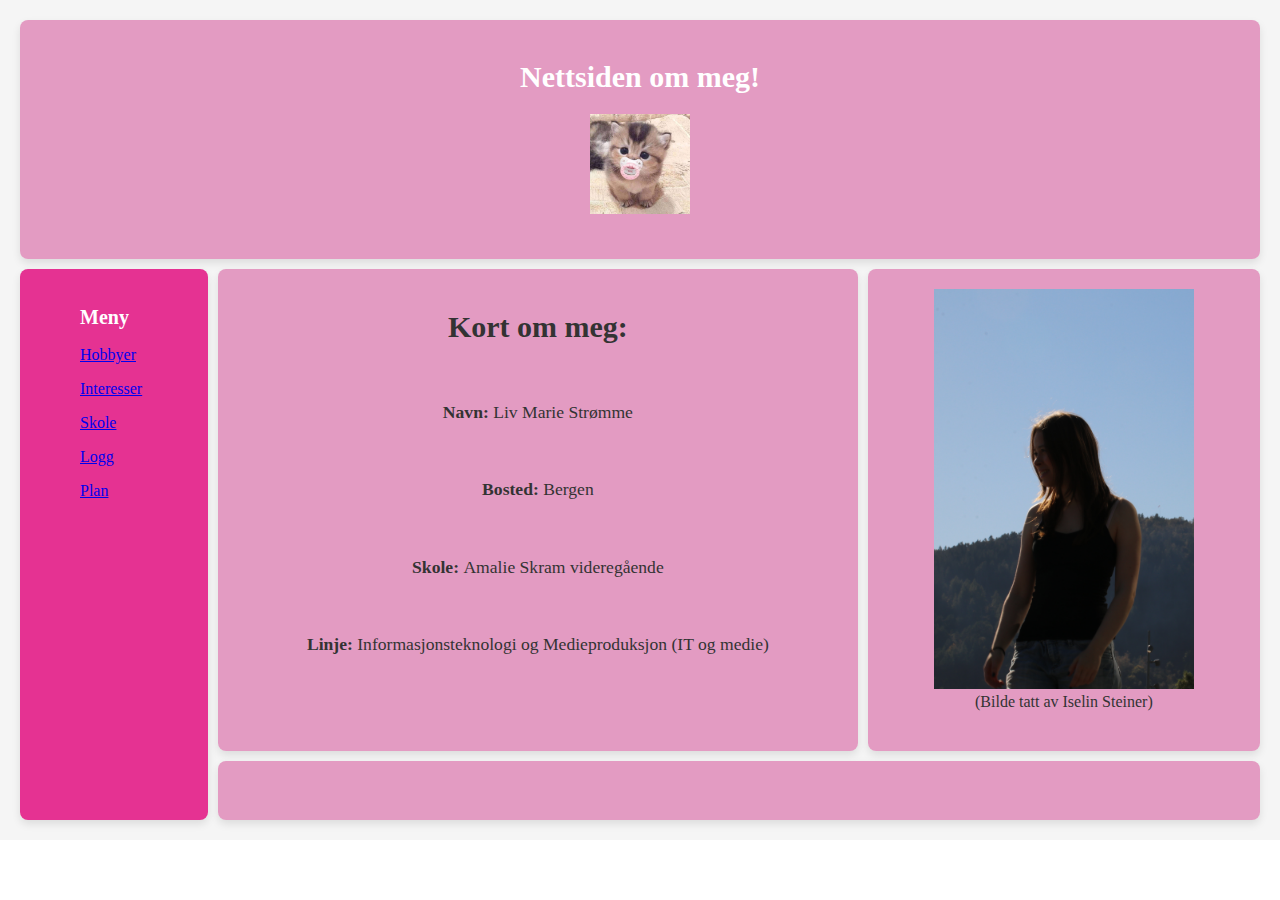
==== index.html @ 41779510 "PLAN" ====
<!doctype html>
<html lang="no">

<head>
  <title> Min nettside </title>
  <!-- utf-8 gjør at vi kan bruke æ, ø og å -->
  <meta charset="utf-8">

  <link rel="stylesheet" href="CSS/stilark.css">



  <meta name="viewport" content="width=device-width, initial-scale=1.0">

</head>

<body>

  <div class="grid-container">

    <div class="item1">
      <h1> Nettsiden om meg! </h1>
      <img src="Bilder1/cat(me).jpg" alt="super silly kitten:3" height="100px" width="100px"> 
    </div>

    <div class="item2">

      <table>
        <ul>
          <ud>
            <h2>Meny</h2>
          </ud>
        </ul>
        <ul>
          <ud>
            <a href="HTML/Hobbyer.html" target="_blank">Hobbyer</a>
          </ud>
        </ul>
        <ul>
          <ud>
            <a href="HTML/Interesser.html" target="_blank">Interesser</a>
          </ud>
        </ul>
        <ul>
          <ud>
            <a href="HTML/Skole.html" target="_blank">Skole</a>
          </ud>
        </ul>
        <ul>
          <ud>
            <a href="HTML/Logg.html" target="_blank">Logg</a>
         </ul>
          </ud>
    </div>
    <ul>
      <ud>
        <a href="HTML/Plan.html" target="_blank">Plan</a>
     </ul> 
      </ud>
  </table>
</div>



    <div class="item3">
      <h1> Kort om meg: </h1>
      <br>
      <p> <strong> Navn: </strong> Liv Marie Strømme</p>
      <br>
      <p> <strong> Bosted: </strong> Bergen </p>
      <br>
      <p> <strong> Skole: </strong> Amalie Skram videregående </p>
      <br>
      <p> <strong> Linje: </strong> Informasjonsteknologi og Medieproduksjon (IT og medie) </p>
    </div>

    <div class="item4"> 
      <img src="Bilder1/IMG_93461.jpg" height="400px" width="auto">
      <br> (Bilde tatt av Iselin Steiner)
    </div>

    <div class="item5"></div>

  </div>



</body>

</html>
---- CSS/stilark.css ----
body {
    margin: 0;
  }
  
  .grid-container {
    display: grid;
    grid-template-areas:
      'header header header header header header'
      'menu main main main right right'
      'menu footer footer footer footer footer';
    gap: 10px; /* Increased gap */
    background-color: #f5f5f5;
    padding: 20px; /* Increased padding */
    height: 800px;
  }
  
  .item1, .item2, .item3, .item4, .item5 {
    padding: 20px;
    border-radius: 8px; /* Rounded corners */
    box-shadow: 0 4px 8px rgba(0, 0, 0, 0.1); /* Soft shadow */
  }
  
  .item1 {
    grid-area: header;
    background-color: #ce2a8270; /* Distinct color for header */
    color: #ffffff; /* White text for contrast */
    font-size: 1.5em; /* Larger font size */
    text-align: center;
  }
  
  .item2 {
    grid-area: menu;
    background-color: #e53292; /* Distinct menu color */
    color: #ffffff;
    text-align: left;
  }
  
  .item3 {
    grid-area: main;
    background-color: #ce2a8270;
    color: #333; /* Darker text for readability */
    font-size: 1.1em;
    text-align: center;
  }
  
  .item4 {
    grid-area: right;
    background-color: #ce2a8270;
    color: #333;
    text-align: center;
  }
  
  .item5 {
    grid-area: footer;
    background-color: #ce2a8270;
    color: #ffffff;
    text-align: center;
  }
  
  /* Media query for responsive design */
  @media (max-width: 768px) {
    .grid-container {
      grid-template-areas:
        'header'
        'menu'
        'main'
        'right'
        'footer';
    }
  }
    
  h1 {
    font-size: 30px;
  }
  
  h2 {
    font-size: 20px;
  }
  
  a:hover {
    color: hotpink;
    text-decoration: underline;
  }

a:active {
  text-decoration: underline;
}
  


  @media screen and (max-width: 768px) {
    .grid-container {
      grid-template-areas:
        'header header header header header header'
        'menu menu menu menu menu menu'
        'main main main main main main'
        'right right right right right right'
        'footer footer footer footer footer footer';
      gap: 10px;
      padding: 10px;
    }
  
    .item2, .item3, .item4 {
      padding: 20px;
      text-align: center;
    }
  }
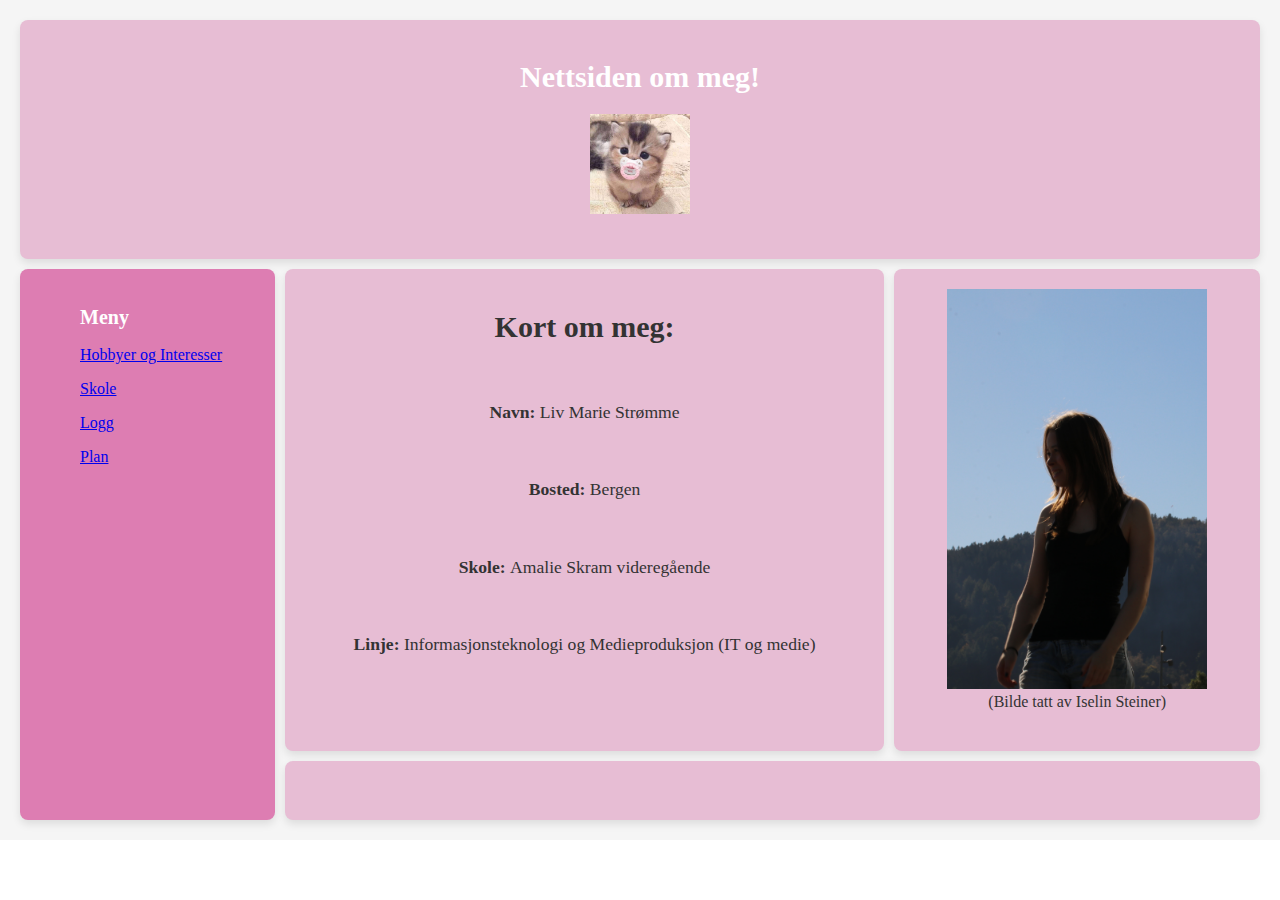
==== commit e986b023: "jobbet med å få lik meny på hver side" ====
--- a/index.html
+++ b/index.html
@@ -6,7 +6,7 @@
   <!-- utf-8 gjør at vi kan bruke æ, ø og å -->
   <meta charset="utf-8">
 
-  <link rel="stylesheet" href="CSS/stilark.css">
+  <link rel="stylesheet" href="CSS/stilark.css"> 
 
 
 
@@ -33,12 +33,7 @@
         </ul>
         <ul>
           <ud>
-            <a href="HTML/Hobbyer.html" target="_blank">Hobbyer</a>
-          </ud>
-        </ul>
-        <ul>
-          <ud>
-            <a href="HTML/Interesser.html" target="_blank">Interesser</a>
+            <a href="HTML/HobbyerOgInteresser.html" target="_blank">Hobbyer og Interesser</a>
           </ud>
         </ul>
         <ul>
@@ -81,8 +76,6 @@
 
     <div class="item5"></div>
 
-  </div>
-
 
 
 </body>
--- a/CSS/stilark.css
+++ b/CSS/stilark.css
@@ -22,7 +22,7 @@
   
   .item1 {
     grid-area: header;
-    background-color: #ce2a8270; /* Distinct color for header */
+    background-color: #e7bdd4; /* Distinct color for header */
     color: #ffffff; /* White text for contrast */
     font-size: 1.5em; /* Larger font size */
     text-align: center;
@@ -30,14 +30,14 @@
   
   .item2 {
     grid-area: menu;
-    background-color: #e53292; /* Distinct menu color */
+    background-color: #dd7db2; /* Distinct menu color */
     color: #ffffff;
     text-align: left;
   }
   
   .item3 {
     grid-area: main;
-    background-color: #ce2a8270;
+    background-color: #e7bdd4;
     color: #333; /* Darker text for readability */
     font-size: 1.1em;
     text-align: center;
@@ -45,14 +45,14 @@
   
   .item4 {
     grid-area: right;
-    background-color: #ce2a8270;
+    background-color: #e7bdd4;
     color: #333;
     text-align: center;
   }
   
   .item5 {
     grid-area: footer;
-    background-color: #ce2a8270;
+    background-color: #e7bdd4;
     color: #ffffff;
     text-align: center;
   }
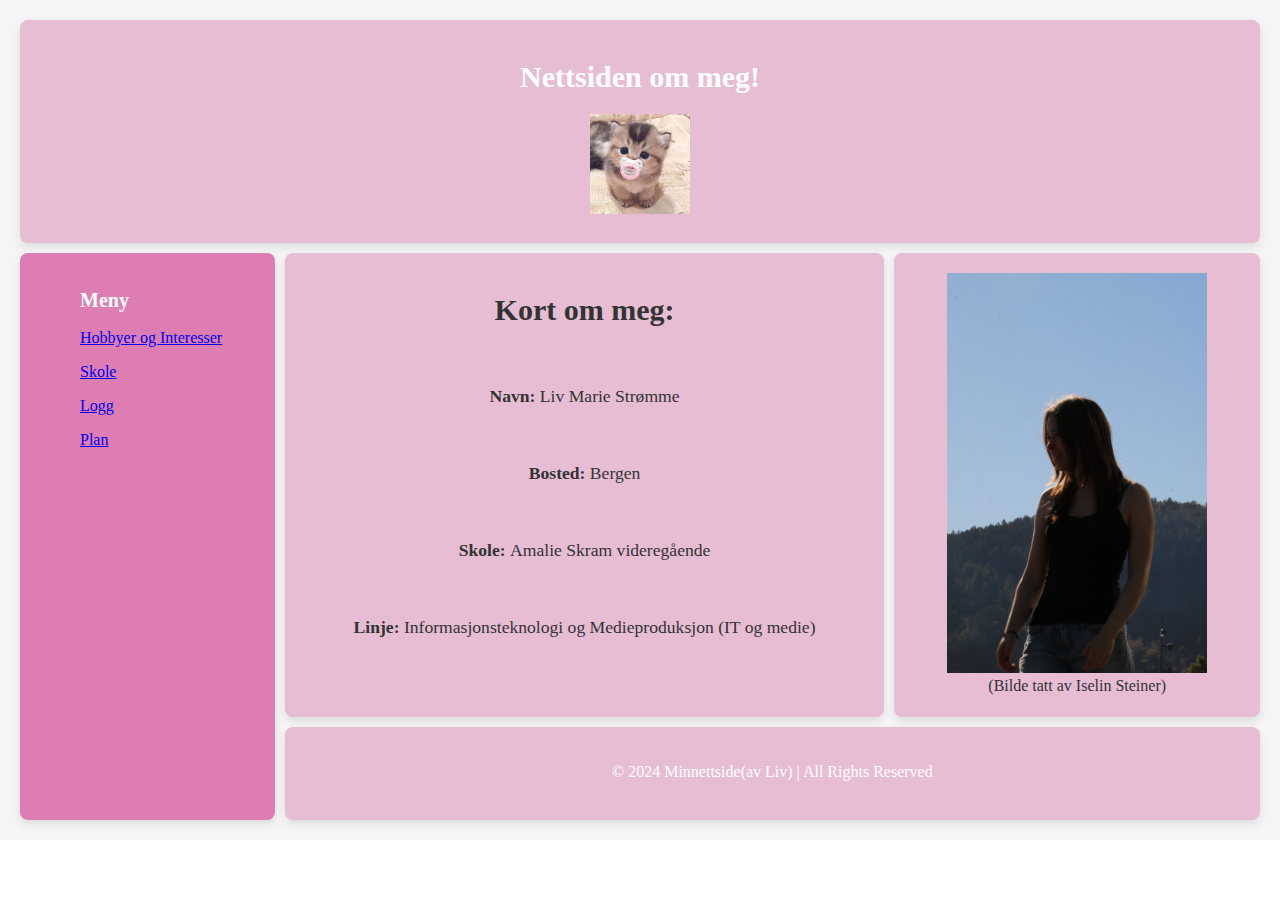
==== commit f2f7a832: "2/12/24" ====
--- a/index.html
+++ b/index.html
@@ -74,7 +74,9 @@
       <br> (Bilde tatt av Iselin Steiner)
     </div>
 
-    <div class="item5"></div>
+    <div class="item5">
+      <p>&copy; 2024 Minnettside(av Liv) | All Rights Reserved</p>
+    </div>
 
 
 
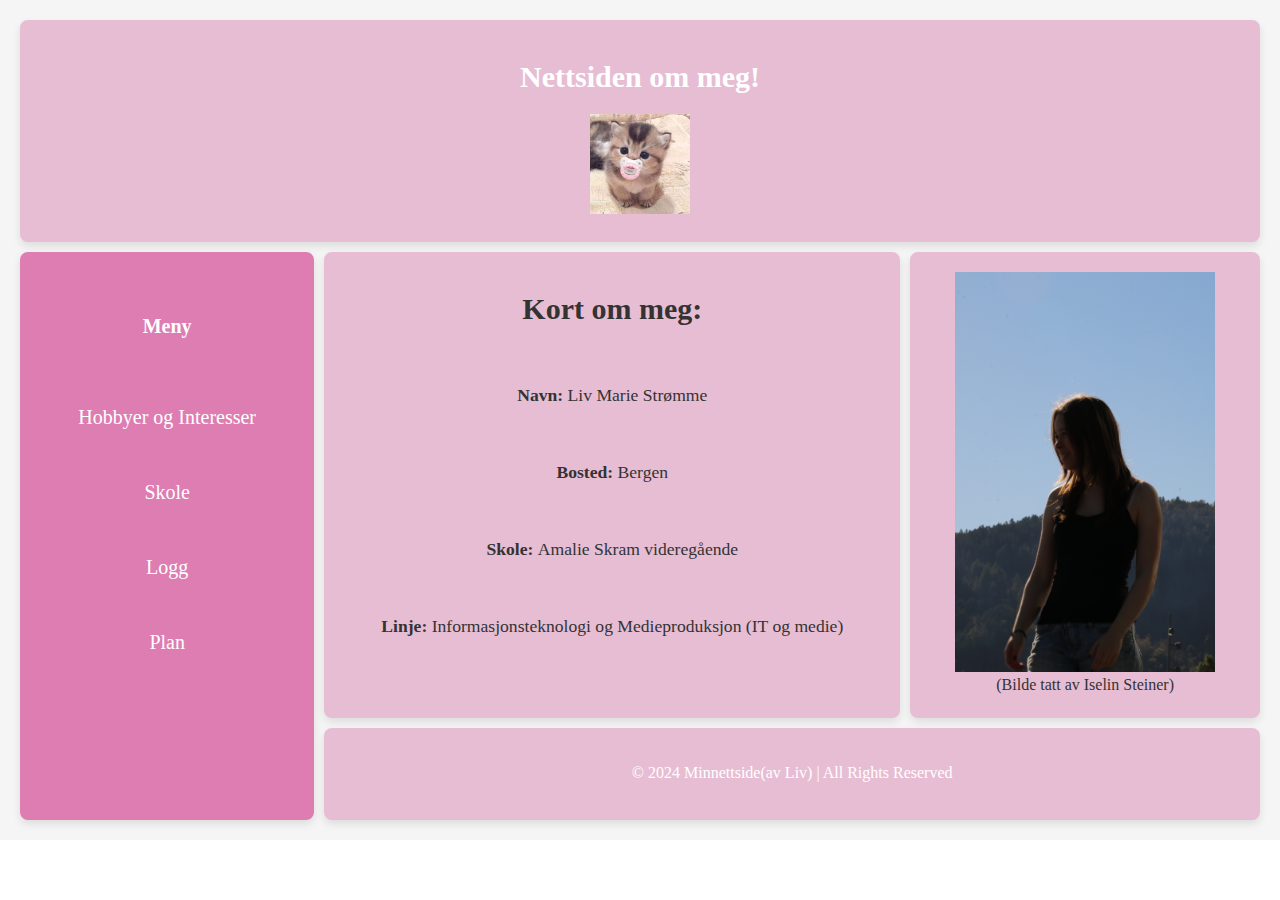
==== commit 26ab7e5d: "18/12/24" ====
--- a/index.html
+++ b/index.html
@@ -25,34 +25,14 @@
 
     <div class="item2">
 
-      <table>
-        <ul>
-          <ud>
-            <h2>Meny</h2>
-          </ud>
-        </ul>
-        <ul>
-          <ud>
-            <a href="HTML/HobbyerOgInteresser.html" target="_blank">Hobbyer og Interesser</a>
-          </ud>
-        </ul>
-        <ul>
-          <ud>
-            <a href="HTML/Skole.html" target="_blank">Skole</a>
-          </ud>
-        </ul>
-        <ul>
-          <ud>
-            <a href="HTML/Logg.html" target="_blank">Logg</a>
-         </ul>
-          </ud>
-    </div>
-    <ul>
-      <ud>
-        <a href="HTML/Plan.html" target="_blank">Plan</a>
-     </ul> 
-      </ud>
-  </table>
+      <div class="btn-menu">
+        <button class="button"><h2>Meny</h2></button>
+        <button class="button"><a href="HTML/HobbyerOgInteresser.html">Hobbyer og Interesser</a></button> 
+        <button class="button"><a href="HTML/Skole.html">Skole</a></button>
+        <button class="button"><a href="HTML/Logg.html">Logg</a></button>
+        <button class="button"><a href="HTML/Plan.html">Plan</a></button>
+      </div>
+
 </div>
 
 
--- a/CSS/stilark.css
+++ b/CSS/stilark.css
@@ -6,6 +6,7 @@
     display: grid;
     grid-template-areas:
       'header header header header header header'
+      'menu main main main right right'
       'menu main main main right right'
       'menu footer footer footer footer footer';
     gap: 10px; /* Increased gap */
@@ -32,8 +33,42 @@
     grid-area: menu;
     background-color: #dd7db2; /* Distinct menu color */
     color: #ffffff;
-    text-align: left;
+    
   }
+
+  a {
+    text-decoration: none;
+    color: white;
+    font-family: 'Times New Roman', Times, serif;
+  }
+
+  .btn-menu .button {
+    font-family: 'Times New Roman', Times, serif;
+      background-color: #dd7db2; /* Green */
+      border: 1px solid #dd7db2;
+      color: white;
+      padding: 25px;
+      text-align: center;
+      text-decoration: none;
+      font-size: 20px;
+      cursor: pointer;
+      width: 100%;
+      display: block;
+      border-radius: 8px;
+
+    }
+
+  .btn-group .button:not(:last-child) {
+      border-bottom: none; /* Prevent double borders */
+    }
+    
+  .btn-menu .button:hover {
+      background-color: #cd5999;
+    }
+  
+
+ 
+  
   
   .item3 {
     grid-area: main;
@@ -77,14 +112,7 @@
     font-size: 20px;
   }
   
-  a:hover {
-    color: hotpink;
-    text-decoration: underline;
-  }
 
-a:active {
-  text-decoration: underline;
-}
   
 
 
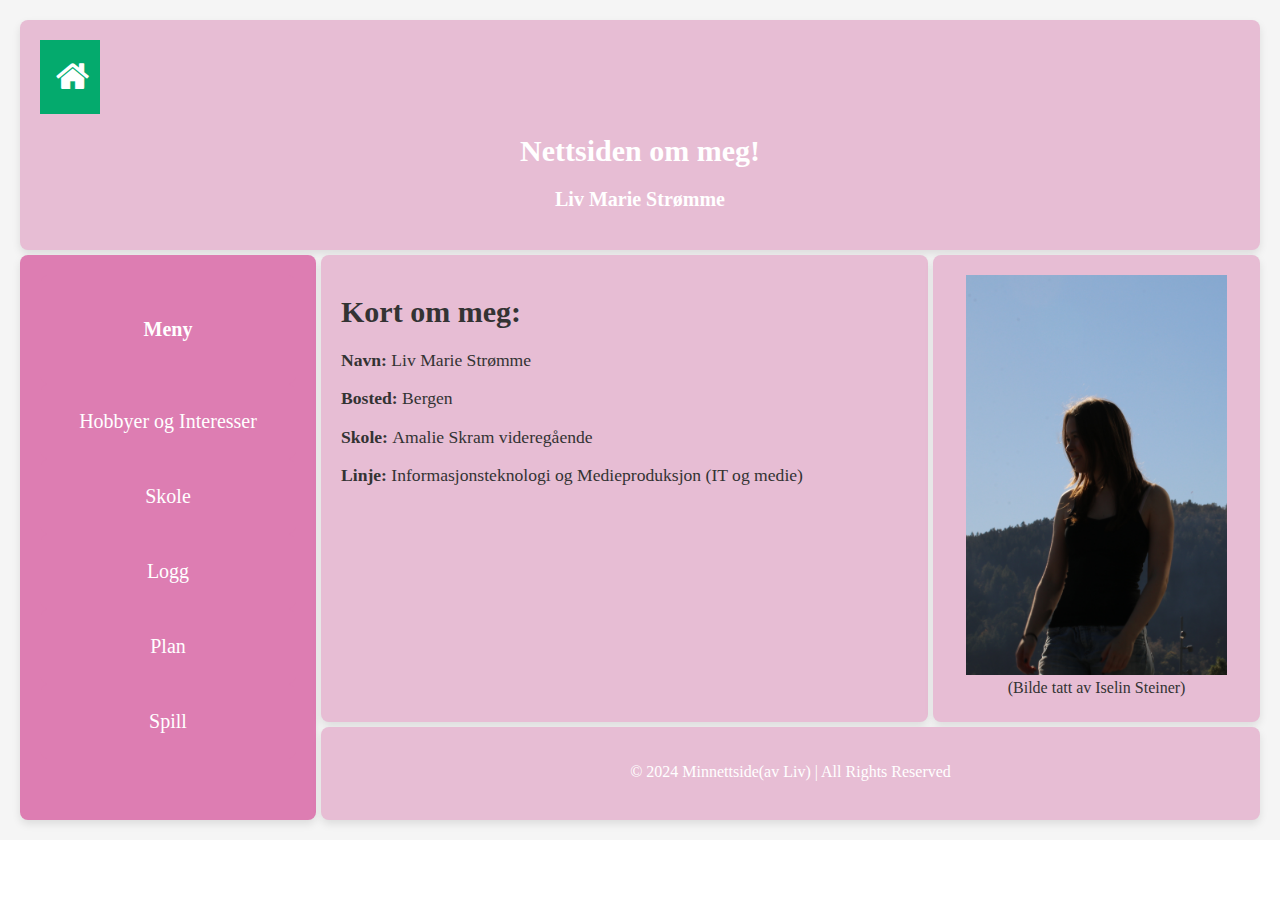
==== commit a18b0b41: "hei" ====
--- a/index.html
+++ b/index.html
@@ -7,7 +7,7 @@
   <meta charset="utf-8">
 
   <link rel="stylesheet" href="CSS/stilark.css"> 
-
+  <link rel="stylesheet" href="https://cdnjs.cloudflare.com/ajax/libs/font-awesome/4.7.0/css/font-awesome.min.css">
 
 
   <meta name="viewport" content="width=device-width, initial-scale=1.0">
@@ -19,8 +19,14 @@
   <div class="grid-container">
 
     <div class="item1">
+
+      <div class="icon-bar"> 
+        <a class="active" href="#"><i class="fa fa-home"></i></a>
+      </div>
+       
       <h1> Nettsiden om meg! </h1>
-      <img src="Bilder1/cat(me).jpg" alt="super silly kitten:3" height="100px" width="100px"> 
+      <h2>Liv Marie Strømme</h2>
+
     </div>
 
     <div class="item2">
@@ -31,6 +37,7 @@
         <button class="button"><a href="HTML/Skole.html">Skole</a></button>
         <button class="button"><a href="HTML/Logg.html">Logg</a></button>
         <button class="button"><a href="HTML/Plan.html">Plan</a></button>
+        <button class="button"><a href="HTML/Spill.html">Spill</a></button>
       </div>
 
 </div>
@@ -39,13 +46,13 @@
 
     <div class="item3">
       <h1> Kort om meg: </h1>
-      <br>
+      
       <p> <strong> Navn: </strong> Liv Marie Strømme</p>
-      <br>
+      
       <p> <strong> Bosted: </strong> Bergen </p>
-      <br>
+      
       <p> <strong> Skole: </strong> Amalie Skram videregående </p>
-      <br>
+      
       <p> <strong> Linje: </strong> Informasjonsteknologi og Medieproduksjon (IT og medie) </p>
     </div>
 
--- a/CSS/stilark.css
+++ b/CSS/stilark.css
@@ -1,15 +1,38 @@
 body {
     margin: 0;
   }
+
+  
+  .icon-bar {
+    width: 5%; /* Set a specific width */
+  }
+  
+  .icon-bar a {
+    display: block; /* Make the links appear below each other instead of side-by-side */
+    text-align: center; /* Center-align text */
+    padding: 16px; /* Add some padding */
+    transition: all 0.3s ease; /* Add transition for hover effects */
+    color: white; /* White text color */
+    font-size: 36px; /* Increased font-size */
+  }
+  
+  .icon-bar a:hover {
+    background-color: #000; /* Add a hover color */
+  }
+  
+  .active {
+    background-color: #04AA6D; /* Add an active/current color */
+  }
+
   
   .grid-container {
     display: grid;
     grid-template-areas:
       'header header header header header header'
-      'menu main main main right right'
-      'menu main main main right right'
+      'menu main main main main right'
+      'menu main main main main right'
       'menu footer footer footer footer footer';
-    gap: 10px; /* Increased gap */
+    gap: 5px; /* Increased gap */
     background-color: #f5f5f5;
     padding: 20px; /* Increased padding */
     height: 800px;
@@ -75,7 +98,8 @@
     background-color: #e7bdd4;
     color: #333; /* Darker text for readability */
     font-size: 1.1em;
-    text-align: center;
+    text-align: left;
+
   }
   
   .item4 {
@@ -112,7 +136,7 @@
     font-size: 20px;
   }
   
-
+ 
   
 
 
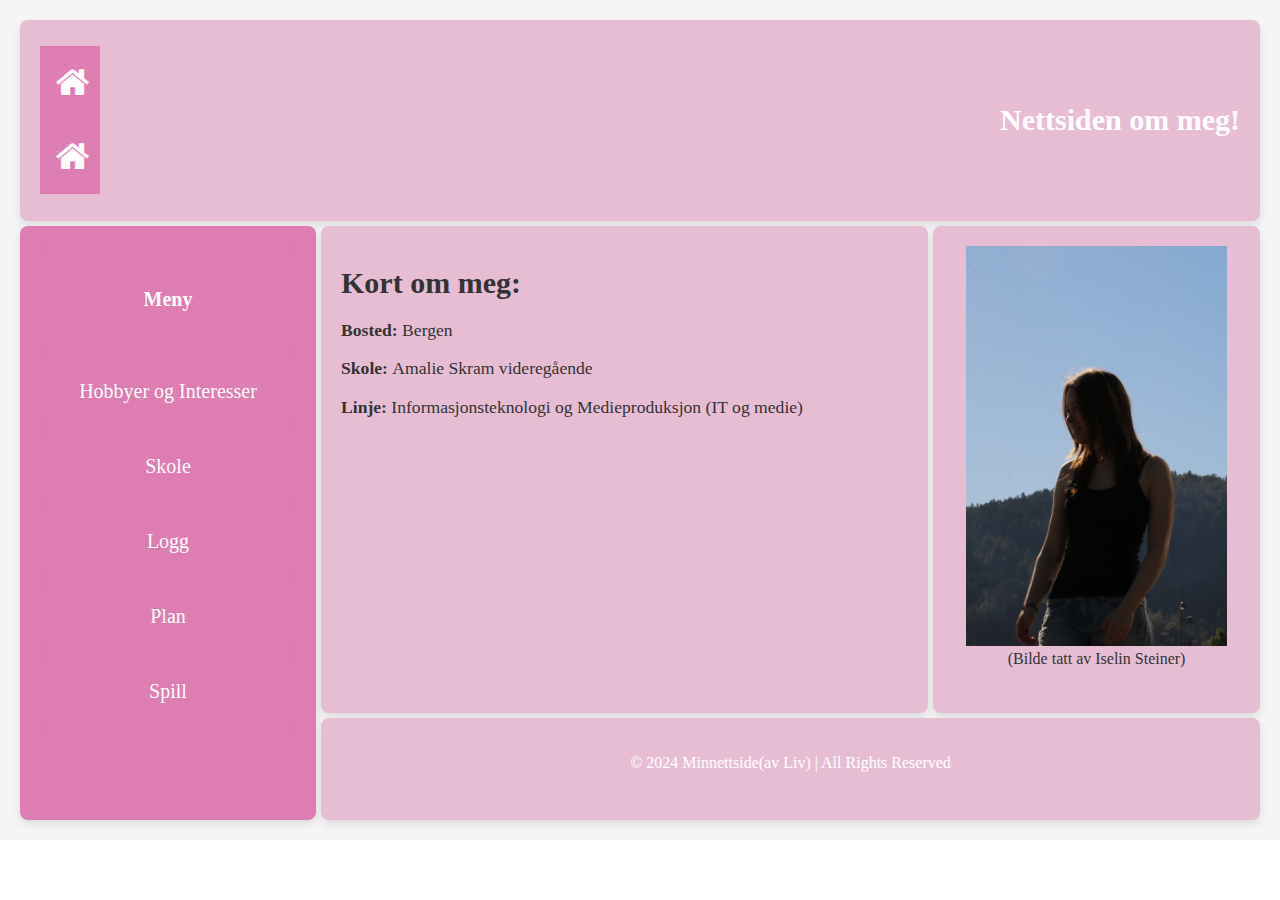
==== commit 784bdb14: "hei" ====
--- a/index.html
+++ b/index.html
@@ -20,12 +20,15 @@
 
     <div class="item1">
 
+
       <div class="icon-bar"> 
         <a class="active" href="#"><i class="fa fa-home"></i></a>
+        <a class="active" href="#1"><i class="fa fa-home"></i></a>
       </div>
-       
+
+
       <h1> Nettsiden om meg! </h1>
-      <h2>Liv Marie Strømme</h2>
+
 
     </div>
 
@@ -46,9 +49,7 @@
 
     <div class="item3">
       <h1> Kort om meg: </h1>
-      
-      <p> <strong> Navn: </strong> Liv Marie Strømme</p>
-      
+            
       <p> <strong> Bosted: </strong> Bergen </p>
       
       <p> <strong> Skole: </strong> Amalie Skram videregående </p>
@@ -65,6 +66,7 @@
       <p>&copy; 2024 Minnettside(av Liv) | All Rights Reserved</p>
     </div>
 
+  </div> <!--gridcontainer END-->
 
 
 </body>
--- a/CSS/stilark.css
+++ b/CSS/stilark.css
@@ -1,159 +1,198 @@
 body {
-    margin: 0;
+  margin: 0;
+}
+
+
+
+
+.grid-container {
+  display: grid;
+  grid-template-areas:
+    'header header header header header header'
+    'menu main main main main right'
+    'menu main main main main right'
+    'menu footer footer footer footer footer';
+  gap: 5px; /* Increased gap */
+  background-color: #f5f5f5;
+  padding: 20px; /* Increased padding */
+  height: 800px;
+}
+
+.item1, .item2, .item3, .item4, .item5 {
+  padding: 20px;
+  border-radius: 8px; /* Rounded corners */
+  box-shadow: 0 4px 8px rgba(0, 0, 0, 0.1); /* Soft shadow */
+}
+
+.item1 {
+  grid-area: header;
+  background-color: #e7bdd4; /* Distinct color for header */
+  color: #ffffff; /* White text for contrast */
+  font-size: 1.5em; /* Larger font size */
+  display: flex; /* Use Flexbox to align items */
+  align-items: center; /* Vertically align items */
+  justify-content:space-between; /* Push icon to the left and text to the center */
+}
+
+.item1 .h1 {
+  position: absolute;
+  /* Center position relative to parent */
+  left: 50%;
+  /* Move to the center horizontally */
+  transform: translateX(-50%);
+  /* Adjust to align exactly in the center */
+  font-size: 24px;
+  text-align: center;
+}
+
+
+
+.icon-bar {
+  display: block; /* Align icon if there are multiple icons */
+  width: 5%; /* Set a specific width */
+  align-items: left;
+}
+
+.icon-bar a {
+  display: block; /* Make the links appear below each other instead of side-by-side */
+  padding: 16px; /* Add some padding */
+  transition: all 0.3s ease; /* Add transition for hover effects */
+  color: white; /* White text color */
+  font-size: 36px; /* Increased font-size */
+}
+
+  .icon-bar a:hover {
+    background-color: #cd5999; /* Add a hover color */
+  }
+ 
+  .active {
+    background-color: #dd7db2;; /* Add an active/current color */
   }
 
-  
-  .icon-bar {
+  .icon-bar2 {
+    display: block; /* Align icon if there are multiple icons */
     width: 5%; /* Set a specific width */
+    align-items: left;
   }
   
-  .icon-bar a {
+  .icon-bar2 a {
     display: block; /* Make the links appear below each other instead of side-by-side */
-    text-align: center; /* Center-align text */
     padding: 16px; /* Add some padding */
     transition: all 0.3s ease; /* Add transition for hover effects */
     color: white; /* White text color */
     font-size: 36px; /* Increased font-size */
   }
   
-  .icon-bar a:hover {
-    background-color: #000; /* Add a hover color */
-  }
-  
-  .active {
-    background-color: #04AA6D; /* Add an active/current color */
-  }
-
-  
-  .grid-container {
-    display: grid;
-    grid-template-areas:
-      'header header header header header header'
-      'menu main main main main right'
-      'menu main main main main right'
-      'menu footer footer footer footer footer';
-    gap: 5px; /* Increased gap */
-    background-color: #f5f5f5;
-    padding: 20px; /* Increased padding */
-    height: 800px;
-  }
-  
-  .item1, .item2, .item3, .item4, .item5 {
-    padding: 20px;
-    border-radius: 8px; /* Rounded corners */
-    box-shadow: 0 4px 8px rgba(0, 0, 0, 0.1); /* Soft shadow */
-  }
-  
-  .item1 {
-    grid-area: header;
-    background-color: #e7bdd4; /* Distinct color for header */
-    color: #ffffff; /* White text for contrast */
-    font-size: 1.5em; /* Larger font size */
-    text-align: center;
-  }
-  
-  .item2 {
-    grid-area: menu;
-    background-color: #dd7db2; /* Distinct menu color */
-    color: #ffffff;
-    
-  }
-
-  a {
-    text-decoration: none;
-    color: white;
-    font-family: 'Times New Roman', Times, serif;
-  }
-
-  .btn-menu .button {
-    font-family: 'Times New Roman', Times, serif;
-      background-color: #dd7db2; /* Green */
-      border: 1px solid #dd7db2;
-      color: white;
-      padding: 25px;
-      text-align: center;
-      text-decoration: none;
-      font-size: 20px;
-      cursor: pointer;
-      width: 100%;
-      display: block;
-      border-radius: 8px;
-
+    .icon-bar2 a:hover {
+      background-color: #cd5999; /* Add a hover color */
     }
-
-  .btn-group .button:not(:last-child) {
-      border-bottom: none; /* Prevent double borders */
-    }
-    
-  .btn-menu .button:hover {
-      background-color: #cd5999;
+   
+    .active {
+      background-color: #dd7db2;; /* Add an active/current color */
     }
   
 
- 
+
+.item2 {
+  grid-area: menu;
+  background-color: #dd7db2; /* Distinct menu color */
+  color: #ffffff;
   
-  
-  .item3 {
-    grid-area: main;
-    background-color: #e7bdd4;
-    color: #333; /* Darker text for readability */
-    font-size: 1.1em;
-    text-align: left;
+}
+
+a {
+  text-decoration: none;
+  color: white;
+  font-family: 'Times New Roman', Times, serif;
+}
+
+.btn-menu .button {
+  font-family: 'Times New Roman', Times, serif;
+    background-color: #dd7db2; /* Green */
+    border: 1px solid #dd7db2;
+    color: white;
+    padding: 25px;
+    text-align: center;
+    text-decoration: none;
+    font-size: 20px;
+    cursor: pointer;
+    width: 100%;
+    display: block;
+    border-radius: 8px;
 
   }
+
+.btn-group .button:not(:last-child) {
+    border-bottom: none; /* Prevent double borders */
+  }
   
-  .item4 {
-    grid-area: right;
-    background-color: #e7bdd4;
-    color: #333;
+.btn-menu .button:hover {
+    background-color: #cd5999;
+  }
+
+
+
+.item3 {
+  grid-area: main;
+  background-color: #e7bdd4;
+  color: #333; /* Darker text for readability */
+  font-size: 1.1em;
+  text-align: left;
+
+}
+
+.item4 {
+  grid-area: right;
+  background-color: #e7bdd4;
+  color: #333;
+  text-align: center;
+}
+
+.item5 {
+  grid-area: footer;
+  background-color: #e7bdd4;
+  color: #ffffff;
+  text-align: center;
+}
+
+/* Media query for responsive design */
+@media (max-width: 768px) {
+  .grid-container {
+    grid-template-areas:
+      'header'
+      'menu'
+      'main'
+      'right'
+      'footer';
+  }
+}
+  
+h1 {
+  font-size: 30px;
+}
+
+h2 {
+  font-size: 20px;
+}
+
+
+
+
+
+@media screen and (max-width: 768px) {
+  .grid-container {
+    grid-template-areas:
+      'header header header header header header'
+      'menu menu menu menu menu menu'
+      'main main main main main main'
+      'right right right right right right'
+      'footer footer footer footer footer footer';
+    gap: 10px;
+    padding: 10px;
+  }
+
+  .item2, .item3, .item4 {
+    padding: 20px;
     text-align: center;
   }
-  
-  .item5 {
-    grid-area: footer;
-    background-color: #e7bdd4;
-    color: #ffffff;
-    text-align: center;
-  }
-  
-  /* Media query for responsive design */
-  @media (max-width: 768px) {
-    .grid-container {
-      grid-template-areas:
-        'header'
-        'menu'
-        'main'
-        'right'
-        'footer';
-    }
-  }
-    
-  h1 {
-    font-size: 30px;
-  }
-  
-  h2 {
-    font-size: 20px;
-  }
-  
- 
-  
-
-
-  @media screen and (max-width: 768px) {
-    .grid-container {
-      grid-template-areas:
-        'header header header header header header'
-        'menu menu menu menu menu menu'
-        'main main main main main main'
-        'right right right right right right'
-        'footer footer footer footer footer footer';
-      gap: 10px;
-      padding: 10px;
-    }
-  
-    .item2, .item3, .item4 {
-      padding: 20px;
-      text-align: center;
-    }
-  }+}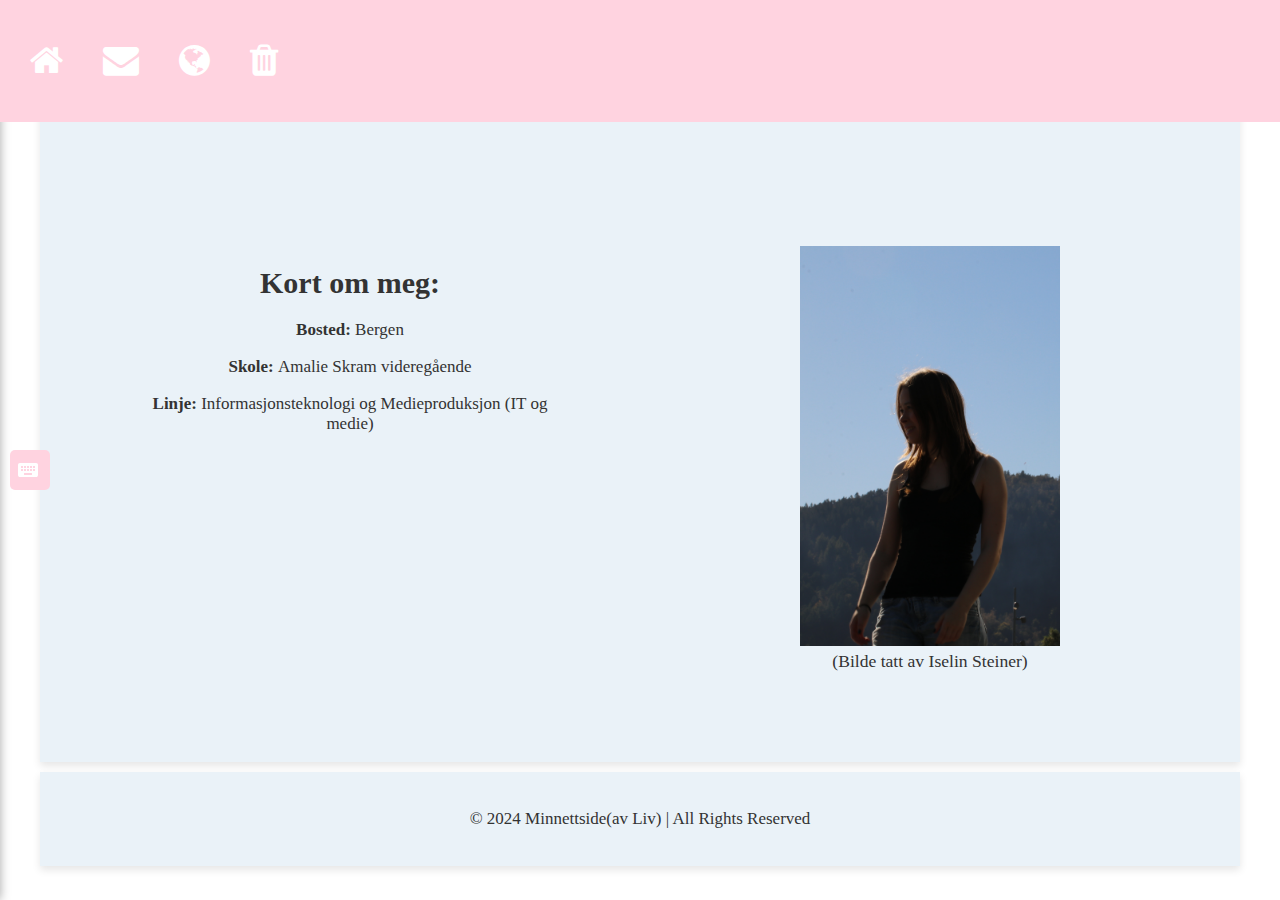
==== commit 2b9fa72d: "tyyjh" ====
--- a/index.html
+++ b/index.html
@@ -8,67 +8,95 @@
 
   <link rel="stylesheet" href="CSS/stilark.css"> 
   <link rel="stylesheet" href="https://cdnjs.cloudflare.com/ajax/libs/font-awesome/4.7.0/css/font-awesome.min.css">
-
-
+  <link href="https://fonts.googleapis.com/icon?family=Material+Icons"
+  rel="stylesheet">
   <meta name="viewport" content="width=device-width, initial-scale=1.0">
 
 </head>
 
-<body>
-
-  <div class="grid-container">
-
-    <div class="item1">
+<body> 
 
 
-      <div class="icon-bar"> 
-        <a class="active" href="#"><i class="fa fa-home"></i></a>
-        <a class="active" href="#1"><i class="fa fa-home"></i></a>
-      </div>
+  
+
+  <div class="header">
+    <div class="icon-bar">  
+      <a class="active" href="../index.html"><i class="fa fa-home"></i></a>
+      <a href="#"><i class="fa fa-envelope"></i></a>
+      <a href="#"><i class="fa fa-globe"></i></a>
+      <a href="#"><i class="fa fa-trash"></i></a>
+    </div>
+    </div>
 
 
-      <h1> Nettsiden om meg! </h1>
+<div class="wrapper">
+      <div class="main">
 
 
+<div class="grid-container">
+       
+
+ 
+  <div class="item2">
+
+    <h1> Nettsiden om meg! </h1>
+    <br> <br>
+
+    <div class="row1">
+      <div class="column">
+
+        <h1> Kort om meg: </h1>
+            
+        <p> <strong> Bosted: </strong> Bergen </p>
+        
+        <p> <strong> Skole: </strong> Amalie Skram videregående </p>
+        
+        <p> <strong> Linje: </strong> Informasjonsteknologi og Medieproduksjon (IT og medie) </p>
+    
+    </div>
+      <div class="column"> 
+
+        <img src="Bilder1/IMG_93461.jpg" height="400px" width="auto">
+        <br> (Bilde tatt av Iselin Steiner)
+    
+      </div>
     </div>
 
-    <div class="item2">
 
-      <div class="btn-menu">
-        <button class="button"><h2>Meny</h2></button>
-        <button class="button"><a href="HTML/HobbyerOgInteresser.html">Hobbyer og Interesser</a></button> 
-        <button class="button"><a href="HTML/Skole.html">Skole</a></button>
-        <button class="button"><a href="HTML/Logg.html">Logg</a></button>
-        <button class="button"><a href="HTML/Plan.html">Plan</a></button>
-        <button class="button"><a href="HTML/Spill.html">Spill</a></button>
-      </div>
+  </div> <!--END item 2-->
 
+
+    <div class="item3">
+      <p>&copy; 2024 Minnettside(av Liv) | All Rights Reserved</p>
+    </div>
+ 
+  </div> <!--Gridcontainer END-->
+</div> <!--Class main END (det som er utenfor side pannel skal inni her)-->
+
+
+<button class="side-panel-toggle" type="button">
+<span class="material-icons sp-icon-open">keyboard_double_arrow_left</span>
+<span class="material-icons sp-icon-close">keyboard_double_arrow_right</span>
+</button>
+
+
+<div class="side-panel">
+
+<div class="btn-menu">
+<br> <br><br> <br><br> <br>
+<h2>Meny</h2>
+<button class="button"><a href="HTML/HobbyerOgInteresser.html">Hobbyer og Interesser</a></button>
+<button class="button"><a href="HTML/Skole.html">Skole</a></button>
+<button class="button"><a href="HTML/Logg.html">Logg</a></button>
+<button class="button"><a href="HTML/Plan.html">Plan</a></button>
+<button class="button"><a href="HTML/Spill.html">Spill</a></button>
+</div>
 </div>
 
 
+</div> <!--Wrapper END (all content skal være inni her)-->
 
-    <div class="item3">
-      <h1> Kort om meg: </h1>
-            
-      <p> <strong> Bosted: </strong> Bergen </p>
-      
-      <p> <strong> Skole: </strong> Amalie Skram videregående </p>
-      
-      <p> <strong> Linje: </strong> Informasjonsteknologi og Medieproduksjon (IT og medie) </p>
-    </div>
-
-    <div class="item4"> 
-      <img src="Bilder1/IMG_93461.jpg" height="400px" width="auto">
-      <br> (Bilde tatt av Iselin Steiner)
-    </div>
-
-    <div class="item5">
-      <p>&copy; 2024 Minnettside(av Liv) | All Rights Reserved</p>
-    </div>
-
-  </div> <!--gridcontainer END-->
-
+<script src="Javascript/javascript.js"> </script>
 
 </body>
-
 </html>--- a/CSS/stilark.css
+++ b/CSS/stilark.css
@@ -1,198 +1,259 @@
+
+
+html {
+  scroll-behavior: smooth;
+
+
+
+}
+
+* {box-sizing: border-box}
+
 body {
+  height: 100%;
   margin: 0;
-}
-
-
-
-
-.grid-container {
+  overflow: auto; /* Hide scrollbars */
+}
+
+h1 {
+  font-size: 30px;
+}
+
+h2 {
+  font-size: 30px;
+  color: #ffffff;
+}
+
+
+
+
+h3 {
+    font-size: 20px;
+  }
+
+p {
+    font-size: 17px;
+  }
+
+
+
+
+  /*bar*/
+ 
+.header  {
+  height: 0;
+  display: block;
+  width: 100%;
+  position: fixed;
+  top: 0;
+  left: 0;
+  z-index: 4000;    font-style: italic;
+  font-family: 'Times New Roman', Times, serif; 
+}
+
+.header a.logo {
+  font-size: 25px;
+  font-weight: bold;
+}
+
+.header a:hover {
+  color: #f591af; /*icons hover color*/
+  background-color: #FFD3E0; /* Add a OUTLINE hover color */
+  transition: all 0.3s ease;
+
+}
+
+
+.icon-bar { /*home button*/
+  position: sticky;
+  top: 0;
+  overflow: hidden;
+  padding: 20px 10px;
+  background-color: #FFD3E0;
+}
+
+.icon-bar a {
+  float: left;
+  text-align: center;
+  padding: 20px;
+  font-size: 36px;
+  border-radius: 8px;
+  display: block;
+  border: 5px ;
+}
+
+
+.wrapper {
+  display: flex;
+  height: 100vh;
+}
+
+.main {
+  flex-grow: 1;
+  padding: 20px;
+}
+
+.side-panel-toggle {
+  position: fixed; /* Ensures it stays fixed on the screen */
+  top: 50%; /* Adjust as needed */
+  left: 10px; /* Adjust based on your design */
+  width: 40px;
+  height: 40px;
   display: grid;
-  grid-template-areas:
-    'header header header header header header'
-    'menu main main main main right'
-    'menu main main main main right'
-    'menu footer footer footer footer footer';
-  gap: 5px; /* Increased gap */
-  background-color: #f5f5f5;
-  padding: 20px; /* Increased padding */
-  height: 800px;
-}
-
-.item1, .item2, .item3, .item4, .item5 {
-  padding: 20px;
-  border-radius: 8px; /* Rounded corners */
-  box-shadow: 0 4px 8px rgba(0, 0, 0, 0.1); /* Soft shadow */
-}
-
-.item1 {
-  grid-area: header;
-  background-color: #e7bdd4; /* Distinct color for header */
-  color: #ffffff; /* White text for contrast */
-  font-size: 1.5em; /* Larger font size */
-  display: flex; /* Use Flexbox to align items */
-  align-items: center; /* Vertically align items */
-  justify-content:space-between; /* Push icon to the left and text to the center */
-}
-
-.item1 .h1 {
-  position: absolute;
-  /* Center position relative to parent */
-  left: 50%;
-  /* Move to the center horizontally */
-  transform: translateX(-50%);
-  /* Adjust to align exactly in the center */
-  font-size: 24px;
-  text-align: center;
-}
-
-
-
-.icon-bar {
-  display: block; /* Align icon if there are multiple icons */
-  width: 5%; /* Set a specific width */
-  align-items: left;
-}
-
-.icon-bar a {
-  display: block; /* Make the links appear below each other instead of side-by-side */
-  padding: 16px; /* Add some padding */
-  transition: all 0.3s ease; /* Add transition for hover effects */
-  color: white; /* White text color */
-  font-size: 36px; /* Increased font-size */
-}
-
-  .icon-bar a:hover {
-    background-color: #cd5999; /* Add a hover color */
-  }
- 
-  .active {
-    background-color: #dd7db2;; /* Add an active/current color */
-  }
-
-  .icon-bar2 {
-    display: block; /* Align icon if there are multiple icons */
-    width: 5%; /* Set a specific width */
-    align-items: left;
-  }
-  
-  .icon-bar2 a {
-    display: block; /* Make the links appear below each other instead of side-by-side */
-    padding: 16px; /* Add some padding */
-    transition: all 0.3s ease; /* Add transition for hover effects */
-    color: white; /* White text color */
-    font-size: 36px; /* Increased font-size */
-  }
-  
-    .icon-bar2 a:hover {
-      background-color: #cd5999; /* Add a hover color */
-    }
-   
-    .active {
-      background-color: #dd7db2;; /* Add an active/current color */
-    }
-  
-
-
-.item2 {
-  grid-area: menu;
-  background-color: #dd7db2; /* Distinct menu color */
+  place-items: center;
   color: #ffffff;
-  
-}
-
-a {
-  text-decoration: none;
-  color: white;
+  background: #FFD3E0;
+  border: none;
+  border-radius: 5px;
+  outline: none;
+  cursor: pointer;
+  z-index: 1100; /* Higher than the sidebar */
+  transition: left 0.3s ease-in-out; /* Smooth transition */
+}
+
+
+.side-panel-open .side-panel-toggle {
+  left: 210px; /* Sidebar width + small gap */
+}  
+.side-panel-toggle:hover {
+  background: #f591af;
+}
+
+.sp-icon-close {
+  display: none !important;
+}
+
+.side-panel {
+  position: fixed;
+  top: 0;
+  left: 0;
+  height: 100%;
+  width: 200px;
+  padding: 20px;
+  background: #FFD3E0;
+  box-shadow: 0 0 10px rgba(0, 0, 0, 0.35);
+  transform: translateX(-100%); /* Initially hidden */
+  transition: transform 0.3s ease-in-out;
+  z-index: 1000; /* Ensures the panel is above all content */
+}
+
+
+.side-panel-open .side-panel {
+  transform: translateX(0); /* Slide in */
+}  
+.side-panel-open .sp-icon-open {
+  display: none !important;
+}
+
+.side-panel-open .sp-icon-close {
+  display: initial !important;
+}  
+ 
+
+
+.btn-menu .button { /*actual buttons in the menu*/
   font-family: 'Times New Roman', Times, serif;
-}
-
-.btn-menu .button {
-  font-family: 'Times New Roman', Times, serif;
-    background-color: #dd7db2; /* Green */
-    border: 1px solid #dd7db2;
-    color: white;
+    background-color: #FFD3E0; /* Green */
+    border: 1px solid #FFD3E0;
     padding: 25px;
     text-align: center;
     text-decoration: none;
     font-size: 20px;
     cursor: pointer;
-    width: 100%;
     display: block;
     border-radius: 8px;
-
-  }
-
-.btn-group .button:not(:last-child) {
+    width: 100%;
+  }
+ 
+  .btn-group .button:not(:last-child) {
     border-bottom: none; /* Prevent double borders */
   }
-  
-.btn-menu .button:hover {
-    background-color: #cd5999;
-  }
-
-
-
-.item3 {
+ 
+  .btn-menu .button:hover {
+    background-color: #ffbacf;
+  }
+
+
+  a {
+    text-decoration: none;
+    color: white;
+    font-family: 'Times New Roman', Times, serif;
+  }
+
+ 
+.grid-container {
+  display: grid;
+  grid-template-areas:
+    'main'
+    'main'
+    'footer';
+  gap: 10px;
+  background-color: #ffffff;
+  padding: 20px;
+  height: 800px;
+}
+
+.item2, .item3 {
+  padding: 20px;
+  box-shadow: 0 4px 8px rgba(0, 0, 0, 0.1); /* Soft shadow */
+  background-color:#EAF2F8;
+}
+
+
+.item2 {
   grid-area: main;
-  background-color: #e7bdd4;
   color: #333; /* Darker text for readability */
   font-size: 1.1em;
-  text-align: left;
-
-}
-
-.item4 {
-  grid-area: right;
-  background-color: #e7bdd4;
+  text-align: center;
+}
+
+.column {
+  float: left; 
+  width: 50%;
+  padding: 70px;
+  }
+
+/* Clear floats after the columns */
+.row:after {
+  content: "";
+  display: table;
+  clear: both;
+}
+
+
+.item3 {
+  grid-area: footer;
   color: #333;
   text-align: center;
 }
 
-.item5 {
-  grid-area: footer;
-  background-color: #e7bdd4;
-  color: #ffffff;
-  text-align: center;
-}
-
-/* Media query for responsive design */
+
+
+
+
+  /* Media query for responsive design */
 @media (max-width: 768px) {
   .grid-container {
     grid-template-areas:
-      'header'
       'menu'
       'main'
       'right'
       'footer';
   }
 }
-  
-h1 {
-  font-size: 30px;
-}
-
-h2 {
-  font-size: 20px;
-}
-
-
-
-
+ 
 
 @media screen and (max-width: 768px) {
   .grid-container {
     grid-template-areas:
-      'header header header header header header'
-      'menu menu menu menu menu menu'
-      'main main main main main main'
-      'right right right right right right'
-      'footer footer footer footer footer footer';
-    gap: 10px;
+    'menu'
+    'main'
+    'right'
+    'footer';
+  gap: 10px;
     padding: 10px;
   }
 
-  .item2, .item3, .item4 {
-    padding: 20px;
-    text-align: center;
-  }
-}+}
+
+
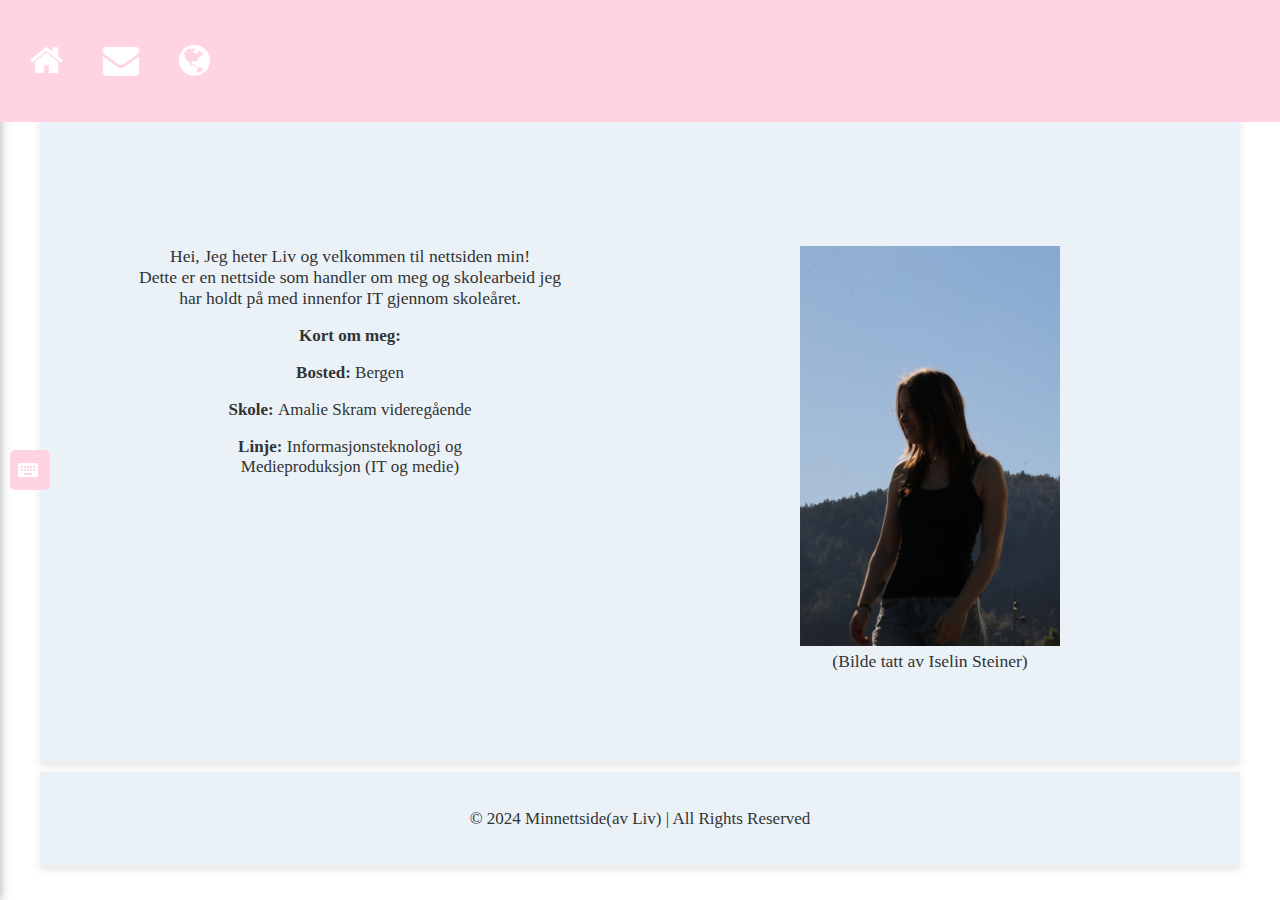
==== commit a6732389: "ihfksjf" ====
--- a/index.html
+++ b/index.html
@@ -24,7 +24,6 @@
       <a class="active" href="../index.html"><i class="fa fa-home"></i></a>
       <a href="#"><i class="fa fa-envelope"></i></a>
       <a href="#"><i class="fa fa-globe"></i></a>
-      <a href="#"><i class="fa fa-trash"></i></a>
     </div>
     </div>
 
@@ -42,16 +41,23 @@
     <h1> Nettsiden om meg! </h1>
     <br> <br>
 
+
     <div class="row1">
       <div class="column">
 
-        <h1> Kort om meg: </h1>
+        Hei, Jeg heter Liv og velkommen til nettsiden min!
+        <br>
+  Dette er en nettside som handler om meg og skolearbeid jeg har holdt på med innenfor IT gjennom skoleåret. 
+  
+
+        <p> <strong> Kort om meg: </strong> </p>
             
         <p> <strong> Bosted: </strong> Bergen </p>
         
         <p> <strong> Skole: </strong> Amalie Skram videregående </p>
         
-        <p> <strong> Linje: </strong> Informasjonsteknologi og Medieproduksjon (IT og medie) </p>
+        <p> <strong> Linje: </strong> Informasjonsteknologi og
+          <br> Medieproduksjon (IT og medie) </p>
     
     </div>
       <div class="column"> 
--- a/CSS/stilark.css
+++ b/CSS/stilark.css
@@ -2,8 +2,6 @@
 
 html {
   scroll-behavior: smooth;
-
-
 
 }
 
@@ -17,6 +15,8 @@
 
 h1 {
   font-size: 30px;
+  color: #333;
+
 }
 
 h2 {
@@ -29,10 +29,12 @@
 
 h3 {
     font-size: 20px;
+    color: #333;
   }
 
 p {
     font-size: 17px;
+    color: #333;
   }
 
 
@@ -202,7 +204,7 @@
 
 .item2 {
   grid-area: main;
-  color: #333; /* Darker text for readability */
+  color: #333; /* Darker text0 for readability */
   font-size: 1.1em;
   text-align: center;
 }
